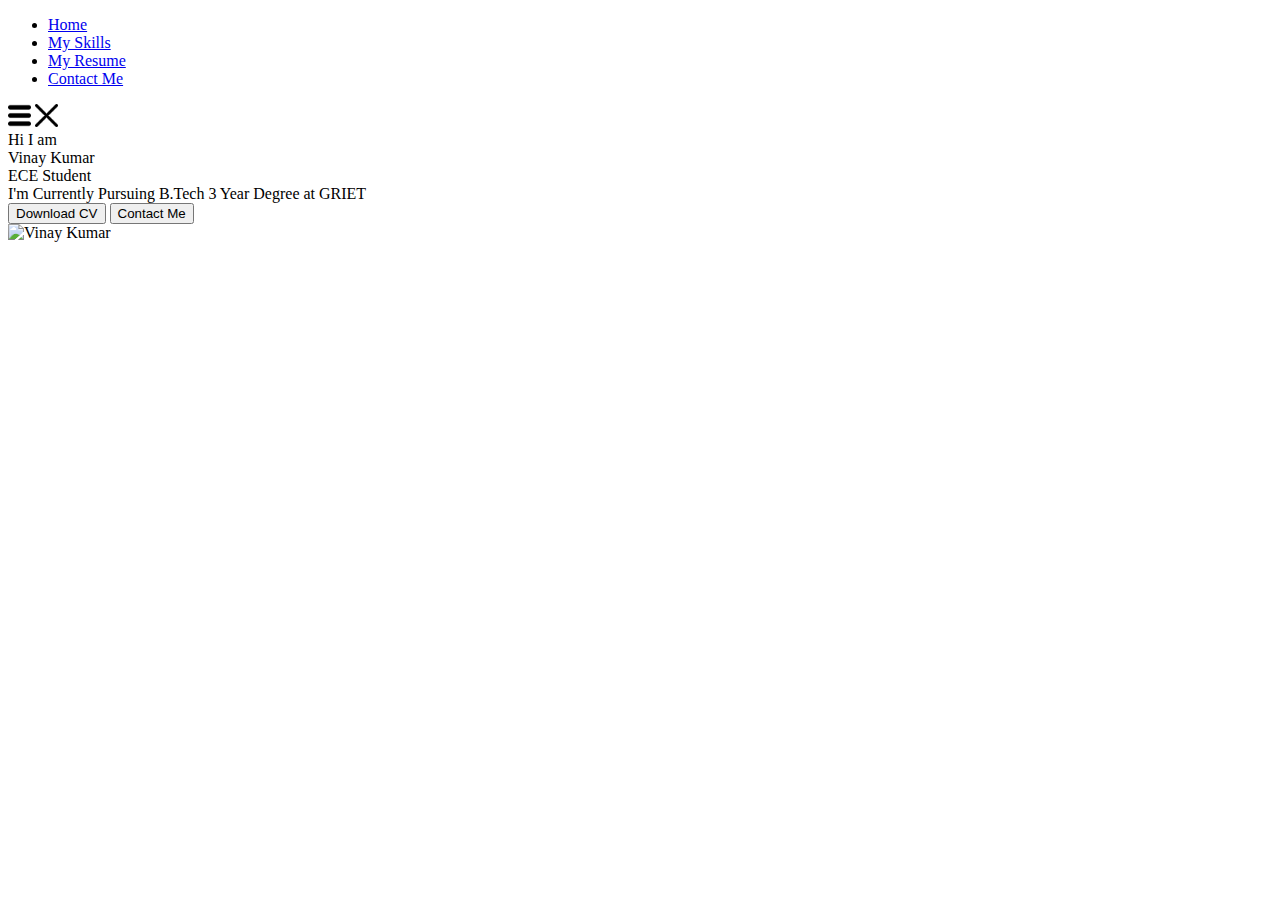
==== index.html @ ca3f7c28 "Add files via upload" ====
<!DOCTYPE html>
<html lang="en">
<head>
    <meta charset="UTF-8">
    <meta http-equiv="X-UA-Compatible" content="IE=edge">
    <meta name="viewport" content="width=device-width, initial-scale=1.0">
    <title>Vinay Kumar Portfolio</title>
    <link rel="stylesheet" href="style.css">
</head>
<body>
    <div class="container">
    <div class="sidebar sidebarGo ">
        <nav>
            <ul>
                <li><a href="/index.html">Home</a></li>
                <li><a href="/skill.html">My Skills</a></li>
                <li><a href="/resume.pdf">My Resume</li></li>
                <li><a href="/contact.html">Contact Me</a></li>
            </ul>
        </nav>
    </div>
    <div class="main">
        <div class="hamburger">
            <img class="ham" src="ham.png" alt=""width=23>
            <img class="cross" src="cross.png" alt=""width=23>
        </div>
        <div class="infoContainer">
            <div class="devInfo">
                <div class="hello">   Hi I am</div>
                <div class="name">Vinay Kumar</div>
                <div class="about">ECE Student</div>
                <div class="moreabout">I'm Currently Pursuing B.Tech 3 Year Degree at GRIET </div>
                <div class="buttons">
                    <a href="/resume.pdf" target="_blank"><button>Download CV</button></a>
                    <a href="/contact.html"><button>Contact Me</button></a>
                </div>
                
            </div>
            <div class="devPic">
                
                <img src="img/20241A0491.jpeg"alt="Vinay Kumar">
                
            </div>
        </div>
    </div>
</div>
</div>
<script src = "index.js"></script>
</body>
</html>
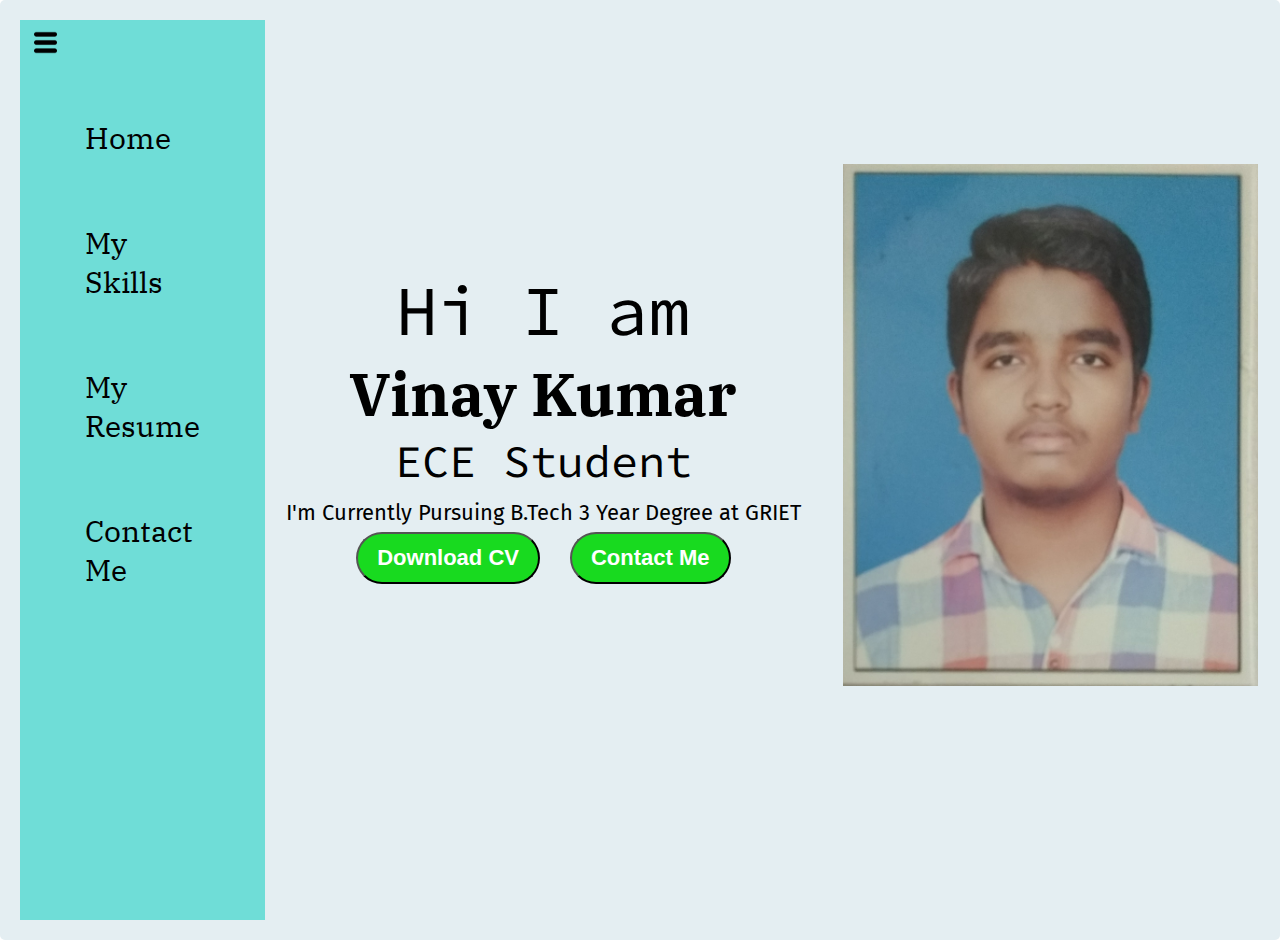
==== commit 0d20da0a: "Update index.html" ====
--- a/index.html
+++ b/index.html
@@ -38,7 +38,7 @@
             </div>
             <div class="devPic">
                 
-                <img src="img/20241A0491.jpeg"alt="Vinay Kumar">
+                <img src="img.jpg"alt="Vinay Kumar">
                 
             </div>
         </div>
@@ -47,4 +47,4 @@
 </div>
 <script src = "index.js"></script>
 </body>
-</html>+</html>
--- a/style.css
+++ b/style.css
@@ -0,0 +1,149 @@
+@import url('https://fonts.googleapis.com/css2?family=Fira+Sans&display=swap');
+
+@import url('https://fonts.googleapis.com/css2?family=Source+Code+Pro:wght@300&display=swap');
+
+@import url('https://fonts.googleapis.com/css2?family=IBM+Plex+Serif:wght@500&display=swap');
+
+
+*{
+    margin:0px;
+    padding:0px;
+  
+}
+.sidebar{
+    background-color:rgb(111, 221, 215);
+  
+    font-family: 'IBM Plex Serif', serif;
+    height:100vh;
+    transition: transform 0.3s ease-in;
+}
+.sidebar nav{
+    padding: 65px;
+
+}
+.sidebar nav li{
+    list-style:none;
+    font-size: 30px;
+    padding: 33px 0;
+}
+
+.sidebar nav li a{
+    text-decoration:none;
+    color: black;
+}
+.main{
+    
+    width:90vw;
+}
+.container{
+    display:flex;
+}
+
+.infoContainer{
+
+    height:58vh;
+    width:80vw;
+    margin:144px auto;
+    display:flex;
+    justify-content:space-around;
+}
+.devInfo{
+    display:flex;
+    justify-content:center;
+    flex-direction: column;
+    font-size:40px;
+    font-family: 'Source Code Pro', monospace;
+    align-items: center;
+}
+.hello{
+    font-size:70px;
+}
+
+.name{
+    font-size:60px;
+    font-weight:bold;
+    font-family: 'IBM Plex Serif', serif;
+}
+
+.about{
+    font-size:45px;
+}
+.button{
+    margin-top:34px;
+}
+.buttons button{
+    padding:11px 19px;
+    border-radius:28px;
+    color:white;
+    background-color:rgb(24, 218, 31);
+    font-weight:bold;
+    font-size: 22px;
+    margin:0 3px;
+    cursor:pointer;
+
+}
+.buttons button:hover{
+    background-color:rgb(70, 64, 64);
+    color:rgb(223, 28, 28);
+}
+
+.devPic img{
+    height:58vh;
+    margin-right: 10px;
+
+}
+.moreabout{
+    font-size:22px;
+    font-family: 'Fira Sans', sans-serif;
+    margin-top:10px;
+}
+
+.hamburger{
+    position: absolute;
+    cursor: pointer;
+    top: 31px;
+    left: 34px;
+}
+
+.cross{
+    margin-left: 155px;
+
+}
+
+/* Style inputs with type="text", select elements and textareas */
+input[type=text], select, textarea {
+    width: 100%; /* Full width */
+    padding: 12px; /* Some padding */ 
+    border: 1px solid #ccc; /* Gray border */
+    border-radius: 4px; /* Rounded borders */
+    box-sizing: border-box; /* Make sure that padding and width stays in place */
+    margin-top: 6px; /* Add a top margin */
+    margin-bottom: 16px; /* Bottom margin */
+    resize: vertical /* Allow the user to vertically resize the textarea (not horizontally) */
+  }
+  
+  /* Style the submit button with a specific background color etc */
+  input[type=submit] {
+    background-color:rgb(23,140,236);
+    color:white;
+    padding: 12px 20px;
+    border: none;
+    border-radius: 28px;
+    cursor: pointer;
+    
+  }
+  
+  /* When moving the mouse over the submit button, add a darker green color */
+  input[type=submit]:hover {
+    background-color: #45a049;
+    color:rgb(23,140,236);
+  }
+  
+  /* Add a background color and some padding around the form */
+  .container {
+    border-radius: 5px;
+    background-color: #e4eef2;
+    padding: 20px;
+  }
+
+  